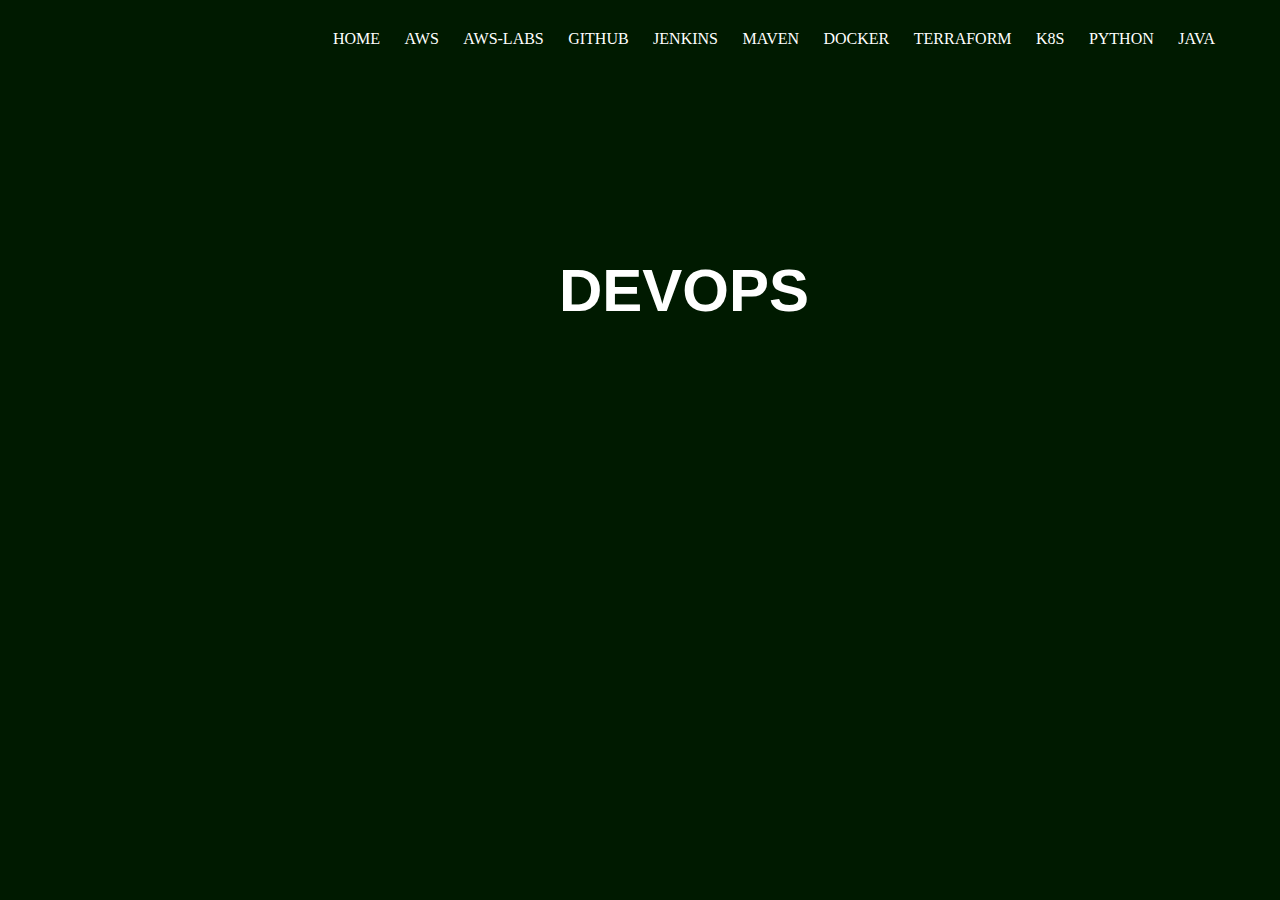
==== index.html @ 05387805 "added  java file" ====
<!DOCTYPE html>
<!--Code by Divinector (www.divinectorweb.com)-->
<html >
<head>
    <title>How to Create responsive Homepage</title>
   
    <link rel="stylesheet" href="style.css">    
</head>
<body bgcolor="green">
    
    <header>
    <div class="wrapper">
        <div class="logo">
            <img src="https://devopedia.org/images/article/54/7602.1513404277.png"  alt="">
        </div>
<ul class="nav-area">
<li><a href="#">Home</a></li>
<li><a href="Aws.html">Aws</a></li>
<li><a href="aws-labs.html">Aws-Labs</a></li>
<li><a href="github.html">github</a></li>
<li><a href="jenkins.html">jenkins</a></li>
<li><a href="maven.html">maven</a></li>
<li><a href="docker.html">docker</a></li>
<li><a href="terraform.html">terraform</a></li>
<li><a href="k8s.html">k8s</a></li>
<li><a href="python.html">python</a></li>
<li><a href="java.html">java</a></li>
</ul>
</div>
<div class="welcome-text">
        <h1>
devops</h1>

    </div>
</header>

</body>
</html>
---- style.css ----
* {
	margin: 0;
	padding: 0;
}

body {
	font-family: 'Poppins', sans-serif;
}
 
.wrapper {
	width: 1170px;
	margin: auto;
}
header {
	background: linear-gradient(rgba(0, 0, 0, 0.8), rgba(0, 0, 0, 0.8)), url(https://i.postimg.cc/YjcJg24M/aa.jpg);
	height: 100vh;
	-webkit-background-size: cover;
	background-size: cover;
	background-position: center;
	position: relative;
}
.nav-area {
	float: right;
	list-style: none;
	margin-top: 30px;
	text-align: right;
}
.nav-area li {
	display: inline-block;
}
.nav-area li a {
	color: #fff;
	text-decoration: none;
	padding: 5px 10px;
	font-family: poppins;
	font-size: 16px;
	text-transform: uppercase;
}
.nav-area li a:hover {
	background: #fff;
	color: #333;
}
.logo {
	float: left;
}
.logo img {
	width: 20%;
	padding: 0;
}
.welcome-text {
	position: absolute;
	width: 600px;
	height: 300px;
	margin: 20% 30%;
	text-align: center;
}
.welcome-text h1 {
	text-align: center;
	color: #fff;
	text-transform: uppercase;
	font-size: 60px;
}
.welcome-text h1 span {
	color: #00fecb;
}
.welcome-text a {
	border: 1px solid #fff;
	padding: 10px 25px;
	text-decoration: none;
	text-transform: uppercase;
	font-size: 14px;
	margin-top: 20px;
	display: inline-block;
	color: #fff;
}
.welcome-text a:hover {
	background: #fff;
	color: #333;
}


/*resposive*/


.nav ul {
	float: right;
	list-style: none;
	margin-top: 30px;
	
}
.nav li {
	display: inline-block;
}
.nav li a {
	color: #fff;
	text-decoration: none;
	padding: 5px 10px;
	font-family: poppins;
	font-size: 16px;
	text-transform: uppercase;
}
.nav li a:hover {
	background: #fff;
	color: #333;
}
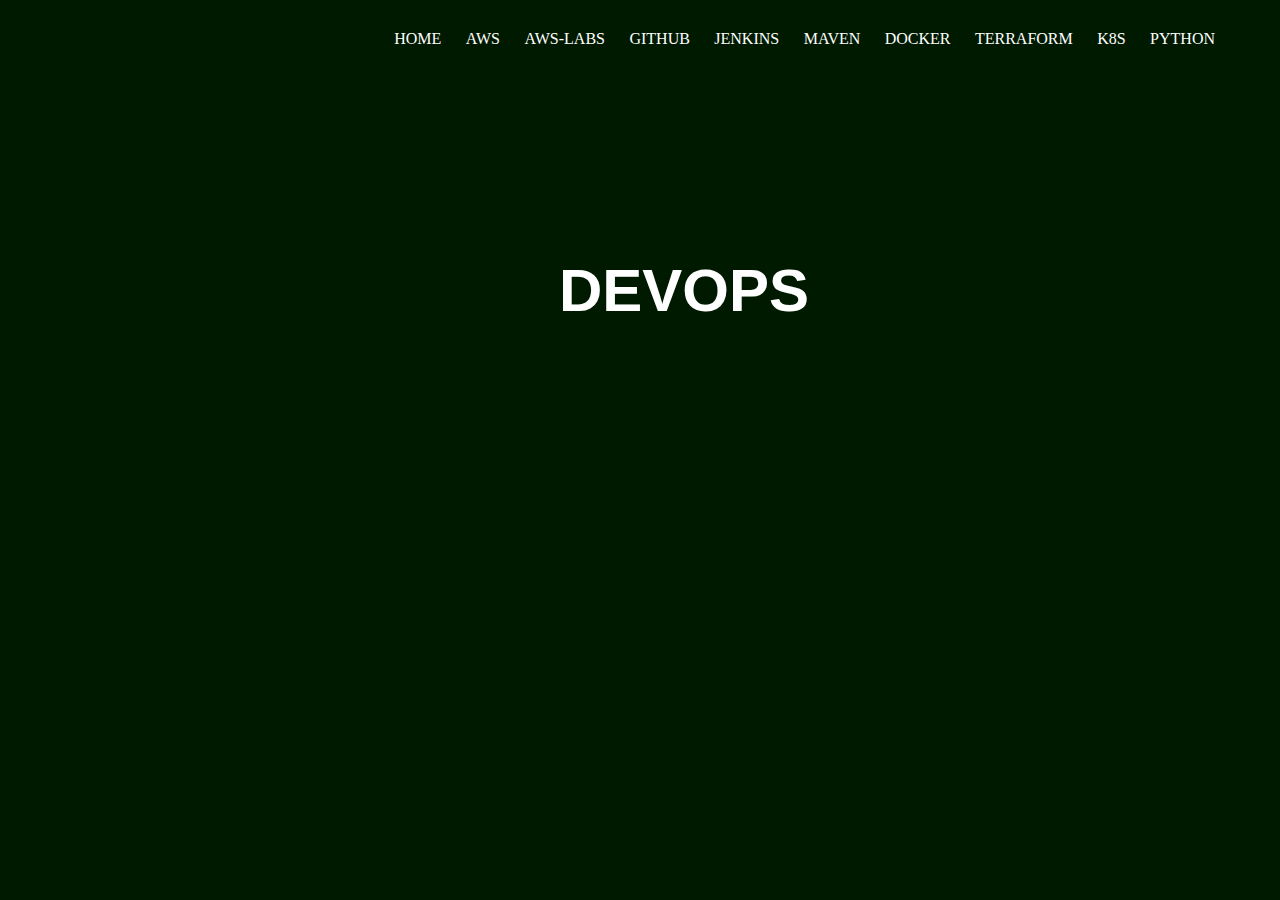
==== commit 27975fe9: "i hava remove one file" ====
--- a/index.html
+++ b/index.html
@@ -24,7 +24,7 @@
 <li><a href="terraform.html">terraform</a></li>
 <li><a href="k8s.html">k8s</a></li>
 <li><a href="python.html">python</a></li>
-<li><a href="java.html">java</a></li>
+
 </ul>
 </div>
 <div class="welcome-text">
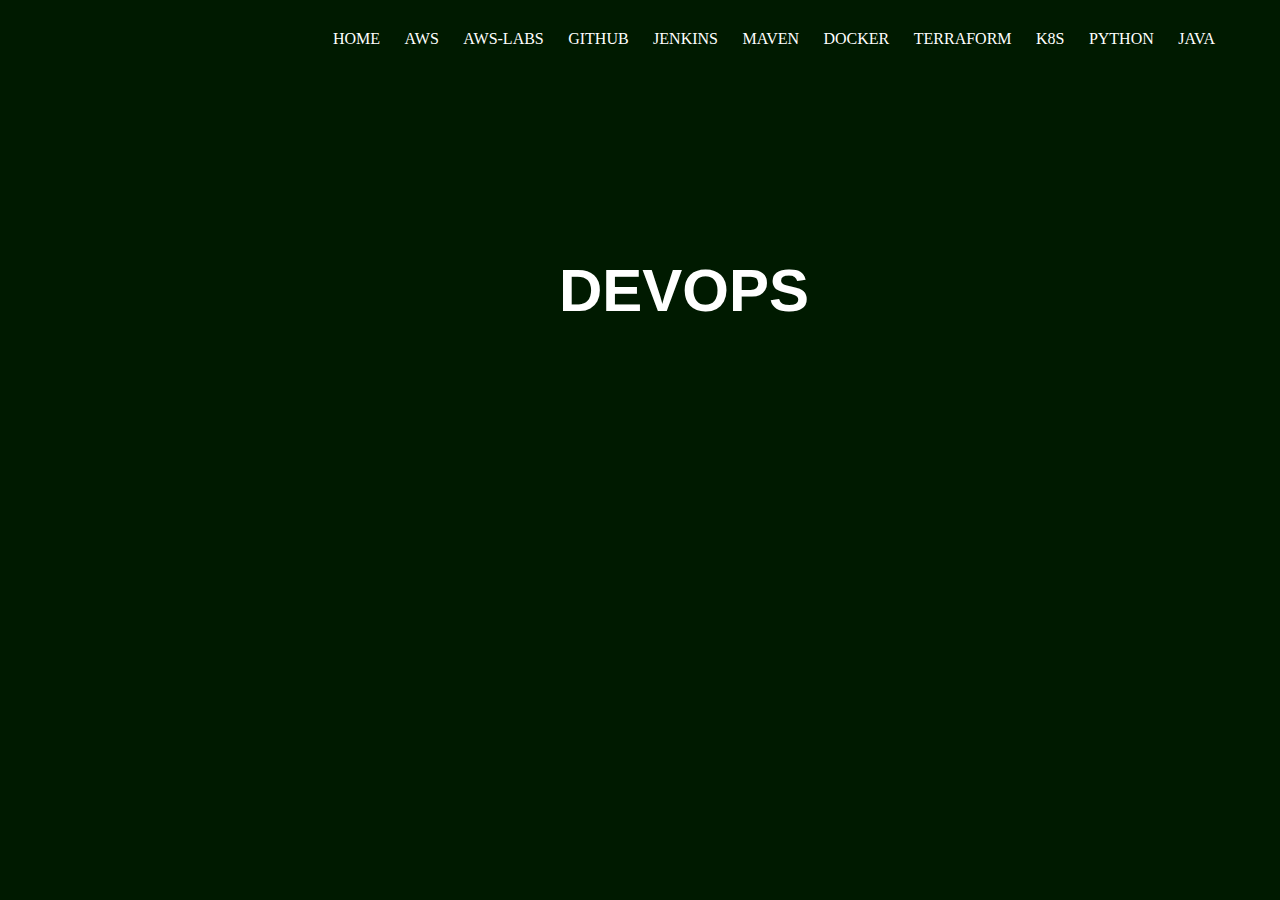
==== commit 1b010e50: "add one more file" ====
--- a/index.html
+++ b/index.html
@@ -24,6 +24,7 @@
 <li><a href="terraform.html">terraform</a></li>
 <li><a href="k8s.html">k8s</a></li>
 <li><a href="python.html">python</a></li>
+<li><a href="java.html">java</a></li>
 
 </ul>
 </div>
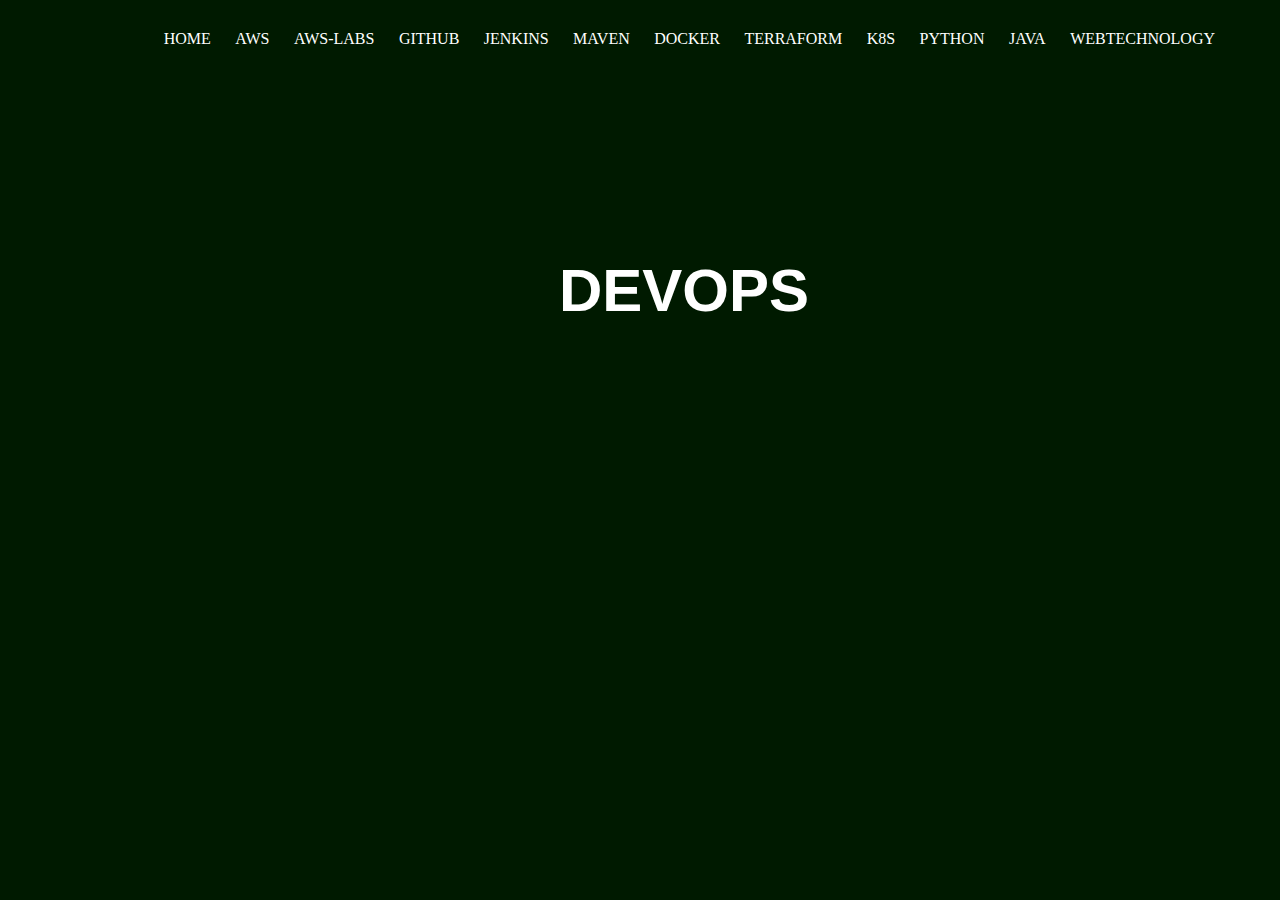
==== commit d3bac4cf: "add one more fearure" ====
--- a/index.html
+++ b/index.html
@@ -25,6 +25,7 @@
 <li><a href="k8s.html">k8s</a></li>
 <li><a href="python.html">python</a></li>
 <li><a href="java.html">java</a></li>
+<li><a href="webtechnology.html">webtechnology</a></li>
 
 </ul>
 </div>
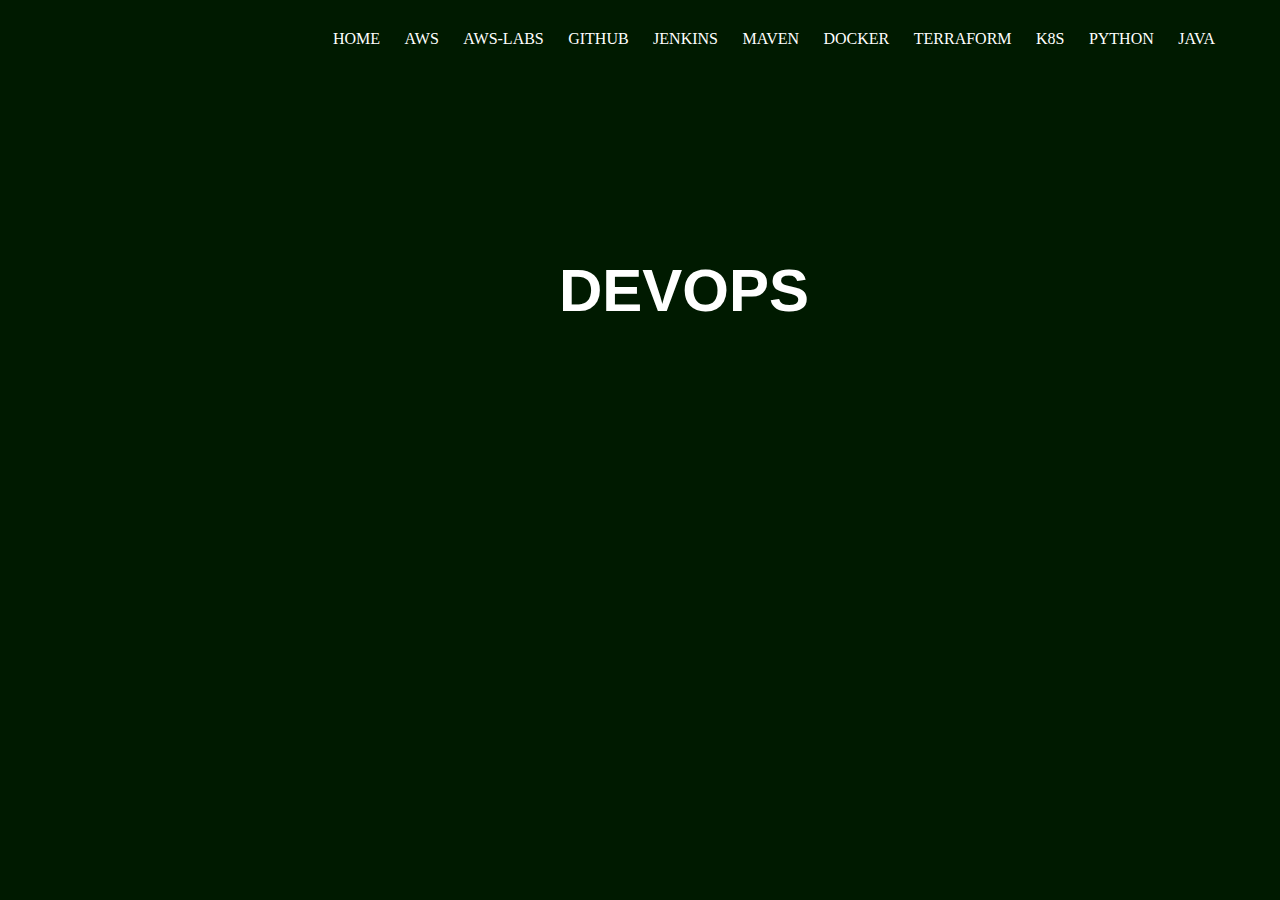
==== commit 796f8e0a: "remove one file" ====
--- a/index.html
+++ b/index.html
@@ -25,7 +25,7 @@
 <li><a href="k8s.html">k8s</a></li>
 <li><a href="python.html">python</a></li>
 <li><a href="java.html">java</a></li>
-<li><a href="webtechnology.html">webtechnology</a></li>
+
 
 </ul>
 </div>
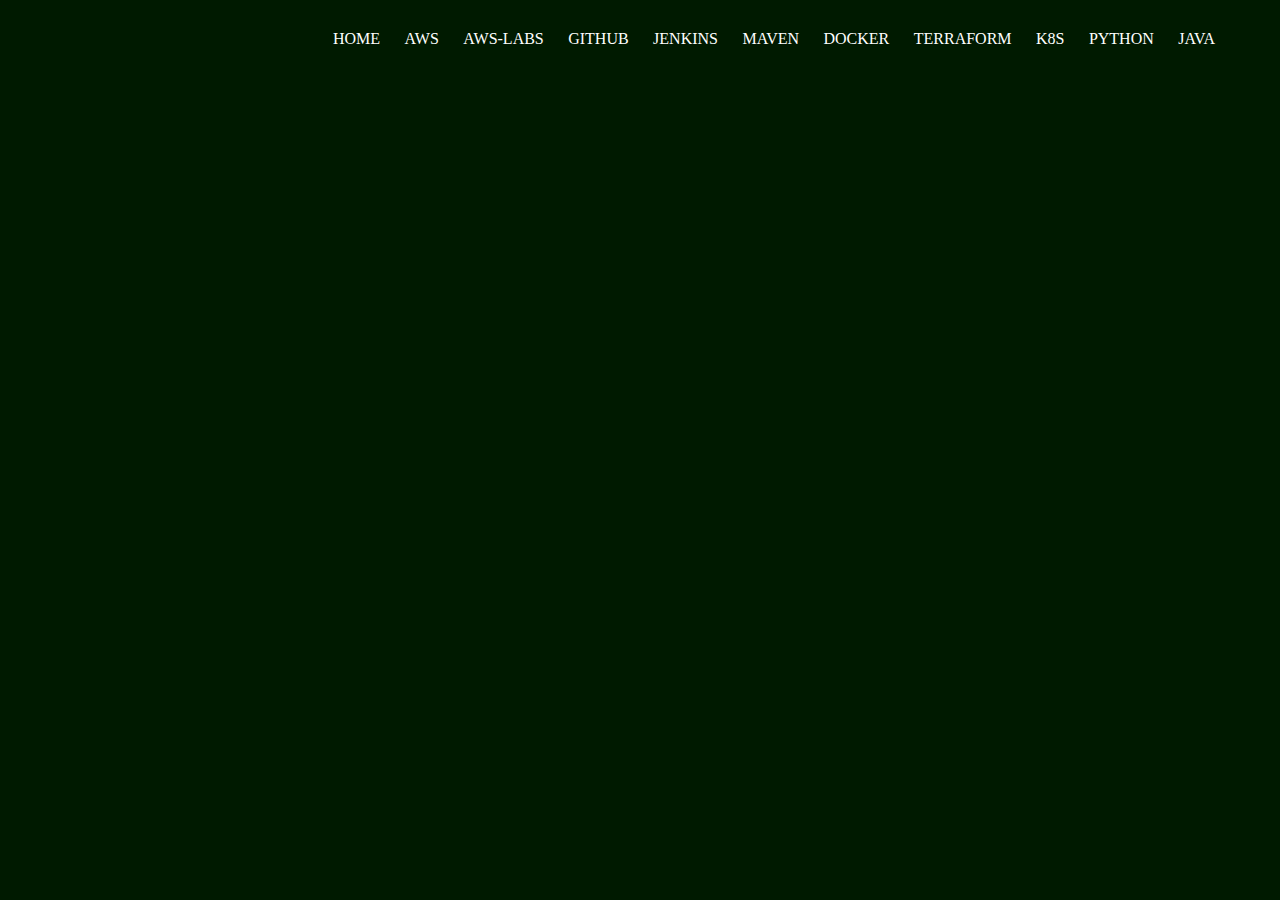
==== commit 145b6b89: "i have change logo" ====
--- a/index.html
+++ b/index.html
@@ -31,7 +31,7 @@
 </div>
 <div class="welcome-text">
         <h1>
-devops</h1>
+</h1>
 
     </div>
 </header>
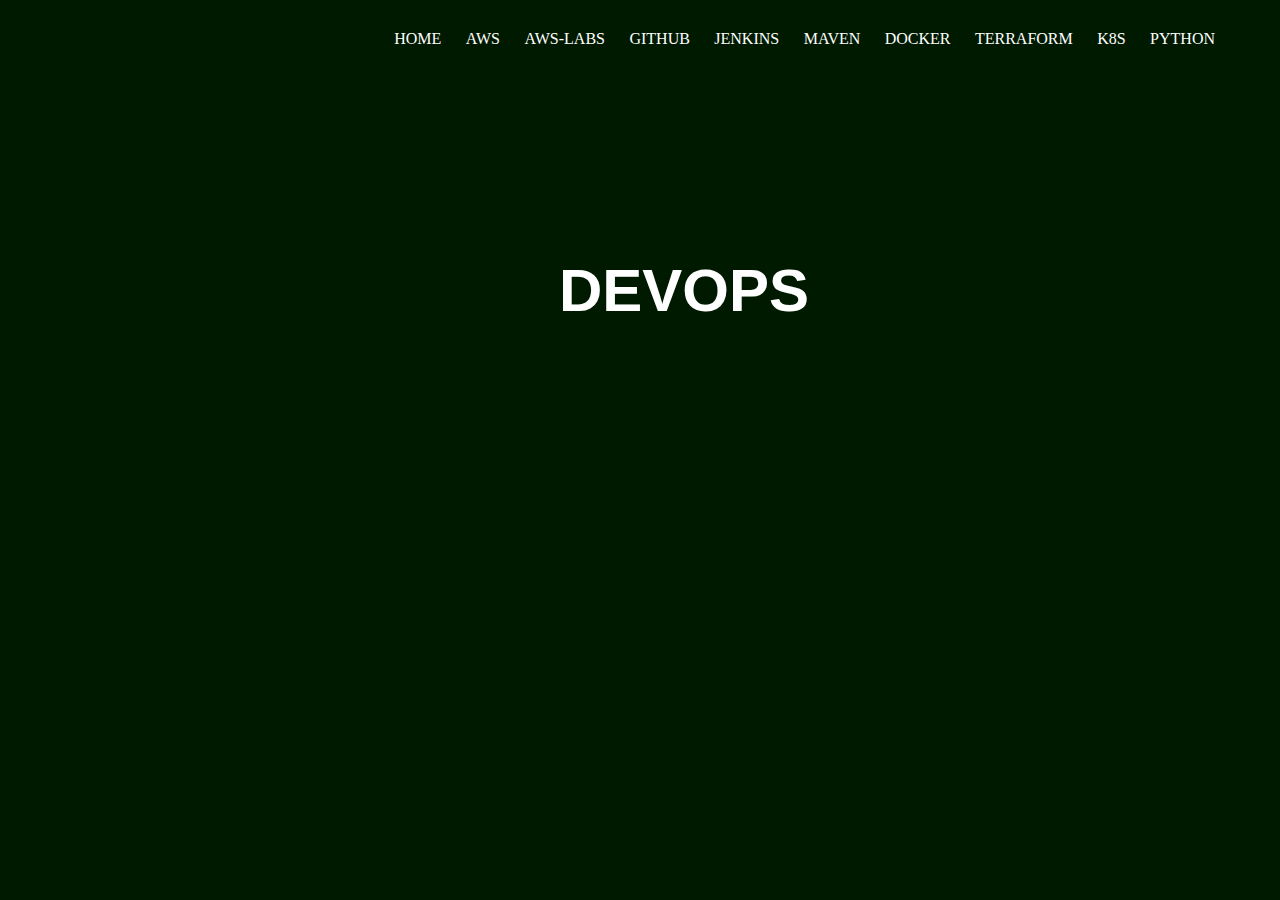
==== commit 6f19e32b: "commit" ====
--- a/index.html
+++ b/index.html
@@ -24,14 +24,14 @@
 <li><a href="terraform.html">terraform</a></li>
 <li><a href="k8s.html">k8s</a></li>
 <li><a href="python.html">python</a></li>
-<li><a href="java.html">java</a></li>
+
 
 
 </ul>
 </div>
 <div class="welcome-text">
         <h1>
-</h1>
+devops</h1>
 
     </div>
 </header>
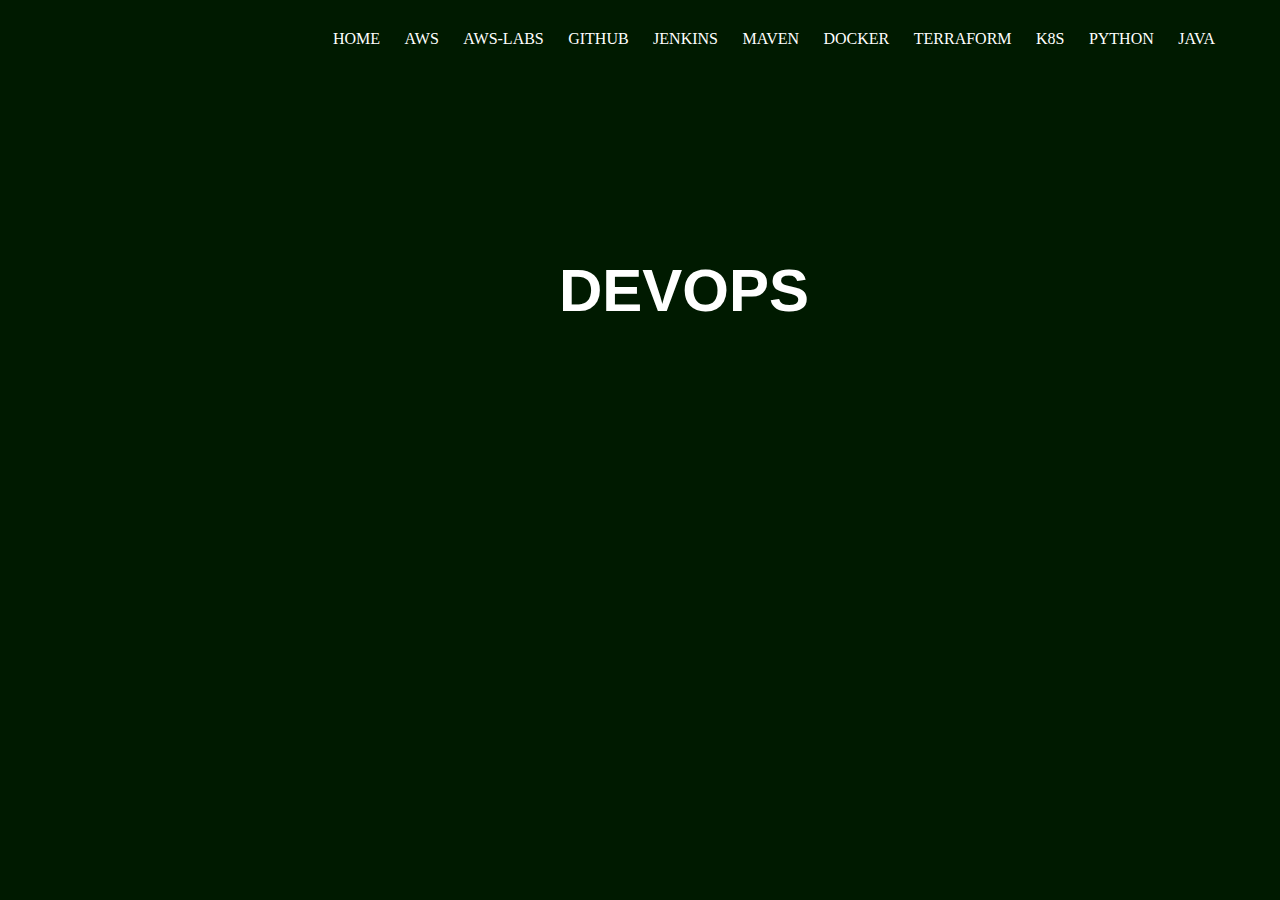
==== commit 553e0687: "add java file" ====
--- a/index.html
+++ b/index.html
@@ -24,6 +24,7 @@
 <li><a href="terraform.html">terraform</a></li>
 <li><a href="k8s.html">k8s</a></li>
 <li><a href="python.html">python</a></li>
+<li><a href="java.html">java</a></li>
 
 
 
